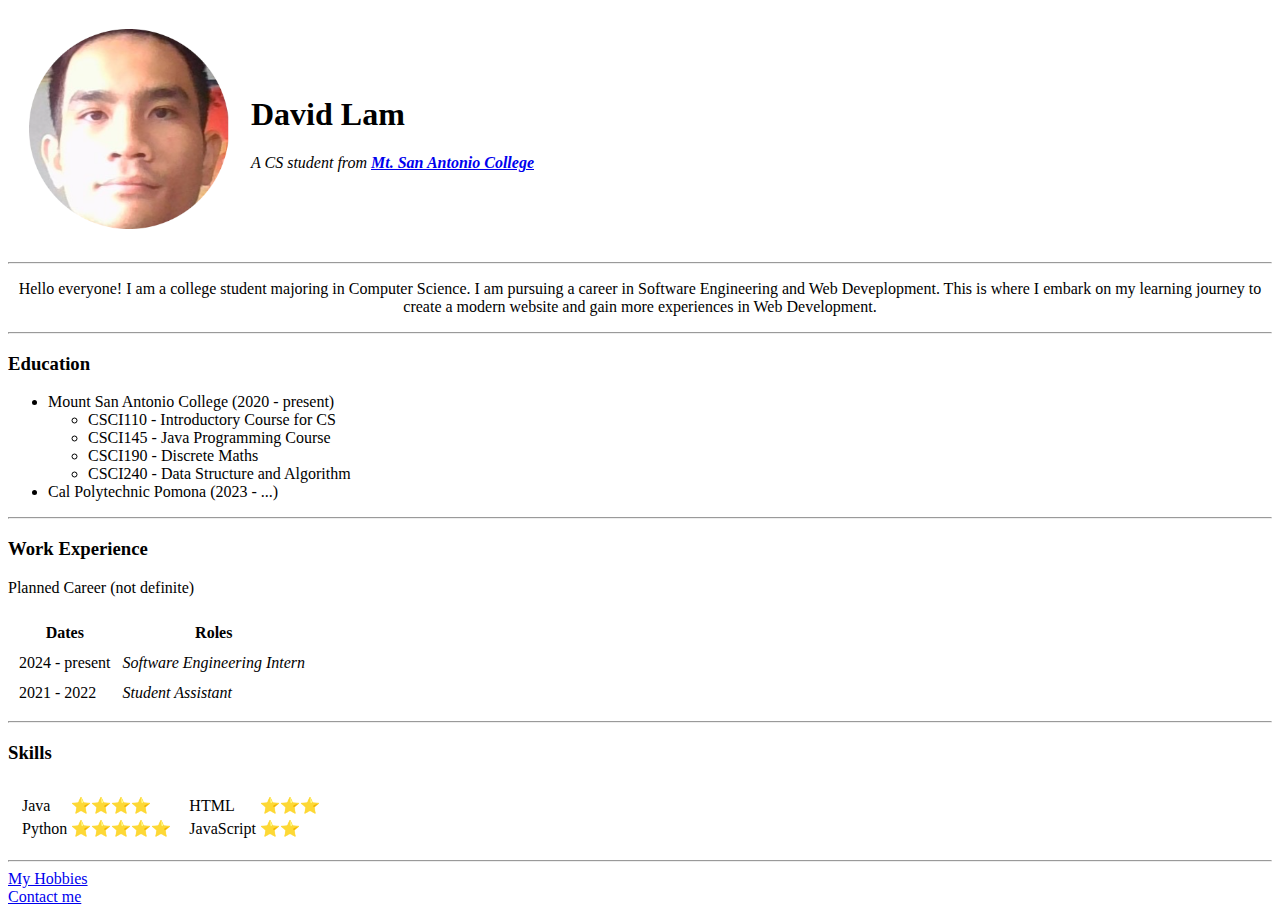
==== index.html @ f21ef9ef "Initial Resume HTML files" ====
<!DOCTYPE html>
<html lang="en">
    <head>
        <meta charset="UTF-8">
        <title>David's Personal Site</title>
    </head>

    <body>
        <table cellspacing="20">
            <tr>
                <td><img src="images/Avatar.png" width="200" height="200" alt="David's Avatar"></td>
                <td>
                    <h1>David Lam</h1>
                    <p><em>A CS student from <strong><a href="https://www.mtsac.edu/" title="Vist my campus website">Mt. San Antonio College</a></strong></em></p>
                </td>
            </tr>
        </table>
        
        <hr>

        <p style="text-align: center">Hello everyone! I am a college student majoring in Computer Science. I am pursuing a career in Software Engineering and
            Web Deveplopment. This is where I embark on my learning journey to create a modern website and gain more experiences in
            Web Development.</p>
        <hr>
        
        <h3>Education</h3>
        <!-- Create a list (unordered - <ul>) -->
        <ul>
            <li>Mount San Antonio College (2020 - present)</li>
            <ul>
                <li>CSCI110 - Introductory Course for CS</li>
                <li>CSCI145 - Java Programming Course</li>
                <li>CSCI190 - Discrete Maths</li>
                <li>CSCI240 - Data Structure and Algorithm</li>
            </ul>
            <li>Cal Polytechnic Pomona (2023 - ...)</li>
        </ul>
        <hr>

        <h3>Work Experience</h3>
        <p>Planned Career (not definite)</p>
        <table cellspacing="10">
            <thead>
                <tr>
                    <th>Dates</th>
                    <th>Roles</th>
                </tr>
            </thead>
            <tbody>
                <tr>
                    <td>2024 - present</td>
                    <td><em>Software Engineering Intern</em></td>
                </tr>
                <tr>
                    <td>2021 - 2022</td>
                    <td><em>Student Assistant</em></td>
                </tr>
            </tbody>
        </table>
        <hr>

        <h3>Skills</h3>
        <table cellspacing="10">
            <tr> 
                <td> <!-- First column -->
                    <table> <!-- Table of the first column -->
                        <tr>
                            <td>Java</td>
                            <td>⭐⭐⭐⭐</td>
                        </tr>
                        <tr>
                            <td>Python</td>
                            <td>⭐⭐⭐⭐⭐</td>
                        </tr>
                    </table>
                </td> <!-- End of the first column -->
                <td> <!-- Second column -->
                    <table> <!-- Table of the second column -->
                        <tr>
                            <td>HTML</td>
                            <td>⭐⭐⭐</td>
                        </tr>
                        <tr>
                            <td>JavaScript</td>
                            <td>⭐⭐</td>
                        </tr>
                    </table>
                </td> <!-- End of the second column -->
            </tr> <!-- End of the second column -->
        </table>
        <hr>
        
        <a href="hobbies.html">My Hobbies</a><br>   
        <a href="contact-me.html">Contact me</a>   
    </body>
</html>
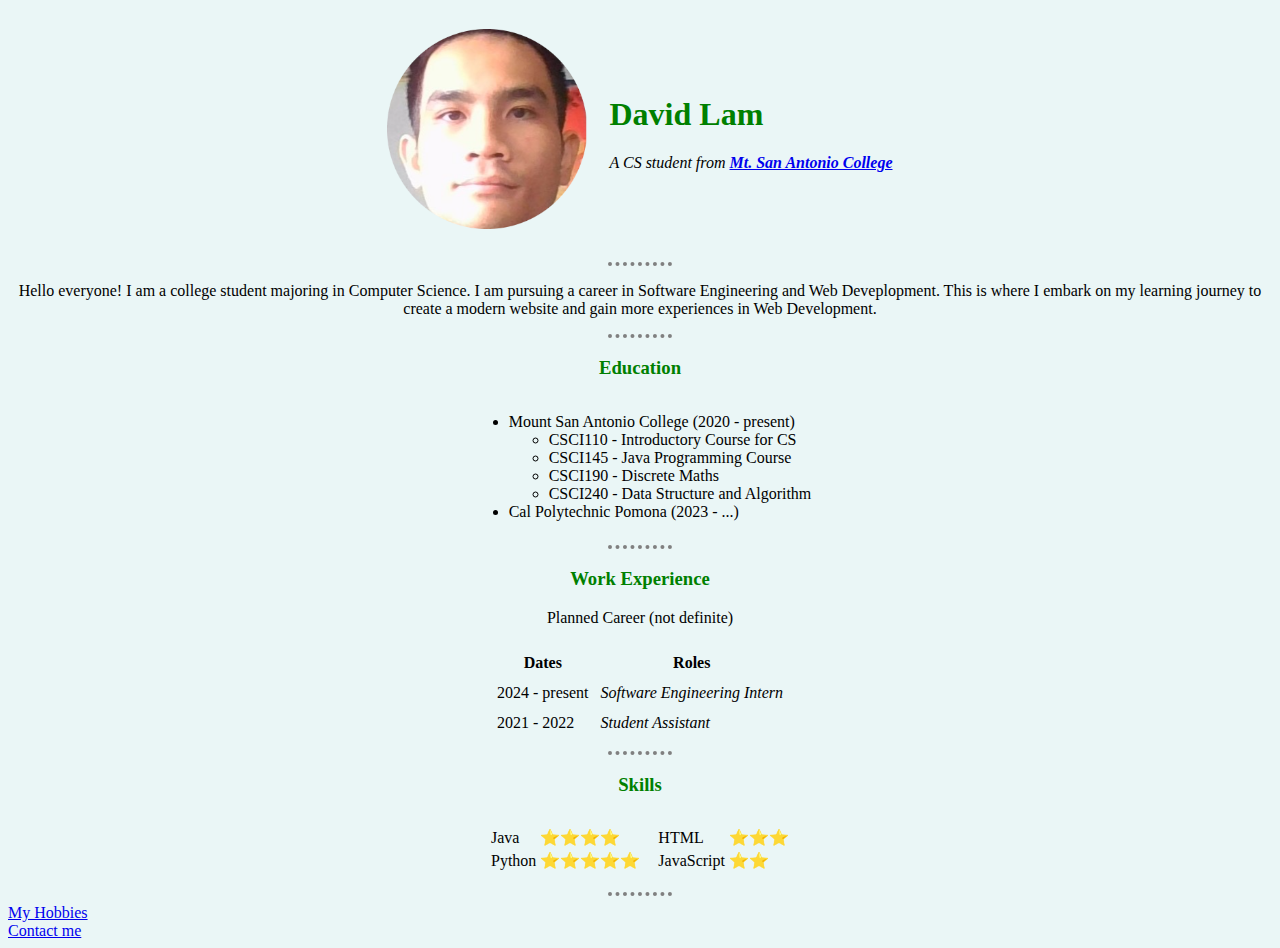
==== commit f96a21fa: "Resume Update 122122" ====
--- a/index.html
+++ b/index.html
@@ -3,10 +3,11 @@
     <head>
         <meta charset="UTF-8">
         <title>David's Personal Site</title>
+        <link rel="stylesheet" href="css/styles.css">
     </head>
 
-    <body>
-        <table cellspacing="20">
+    <body> <!-- #F5EBE0, #EAF6F6-->
+        <table class="center" cellspacing="20">
             <tr>
                 <td><img src="images/Avatar.png" width="200" height="200" alt="David's Avatar"></td>
                 <td>
@@ -18,28 +19,31 @@
         
         <hr>
 
-        <p style="text-align: center">Hello everyone! I am a college student majoring in Computer Science. I am pursuing a career in Software Engineering and
+        <p class="pformat">Hello everyone! I am a college student majoring in Computer Science. I am pursuing a career in Software Engineering and
             Web Deveplopment. This is where I embark on my learning journey to create a modern website and gain more experiences in
             Web Development.</p>
         <hr>
         
         <h3>Education</h3>
         <!-- Create a list (unordered - <ul>) -->
-        <ul>
-            <li>Mount San Antonio College (2020 - present)</li>
-            <ul>
-                <li>CSCI110 - Introductory Course for CS</li>
-                <li>CSCI145 - Java Programming Course</li>
-                <li>CSCI190 - Discrete Maths</li>
-                <li>CSCI240 - Data Structure and Algorithm</li>
+        <div class="container">
+            <ul class="myUL">
+                <li>Mount San Antonio College (2020 - present)</li>
+                <ul>
+                    <li>CSCI110 - Introductory Course for CS</li>
+                    <li>CSCI145 - Java Programming Course</li>
+                    <li>CSCI190 - Discrete Maths</li>
+                    <li>CSCI240 - Data Structure and Algorithm</li>
+                </ul>
+                <li>Cal Polytechnic Pomona (2023 - ...)</li>
             </ul>
-            <li>Cal Polytechnic Pomona (2023 - ...)</li>
-        </ul>
+        </div>
+        
         <hr>
 
         <h3>Work Experience</h3>
-        <p>Planned Career (not definite)</p>
-        <table cellspacing="10">
+        <p class="pformat">Planned Career (not definite)</p>
+        <table class="center" cellspacing="10">
             <thead>
                 <tr>
                     <th>Dates</th>
@@ -60,7 +64,7 @@
         <hr>
 
         <h3>Skills</h3>
-        <table cellspacing="10">
+        <table class="center" cellspacing="10">
             <tr> 
                 <td> <!-- First column -->
                     <table> <!-- Table of the first column -->
--- a/css/styles.css
+++ b/css/styles.css
@@ -0,0 +1,40 @@
+body{
+    background-color: #EAF6F6;
+}
+
+h1{
+    color: green;
+}
+
+h3{
+    background-color: #EAF6F6;
+    color: green;
+    text-align: center;
+}
+
+.pformat{
+    text-align: center;
+}
+
+hr{
+    border-style: none; 
+    border-top-style: dotted;
+    border-color: gray;
+    border-width: 4px;
+    width: 5%;
+}
+
+.center{
+    margin-left: auto;
+    margin-right: auto;
+}
+
+div.container{
+    text-align: center;
+}
+
+ul.myUL{
+    display: inline-block;
+    text-align: left;
+}
+
